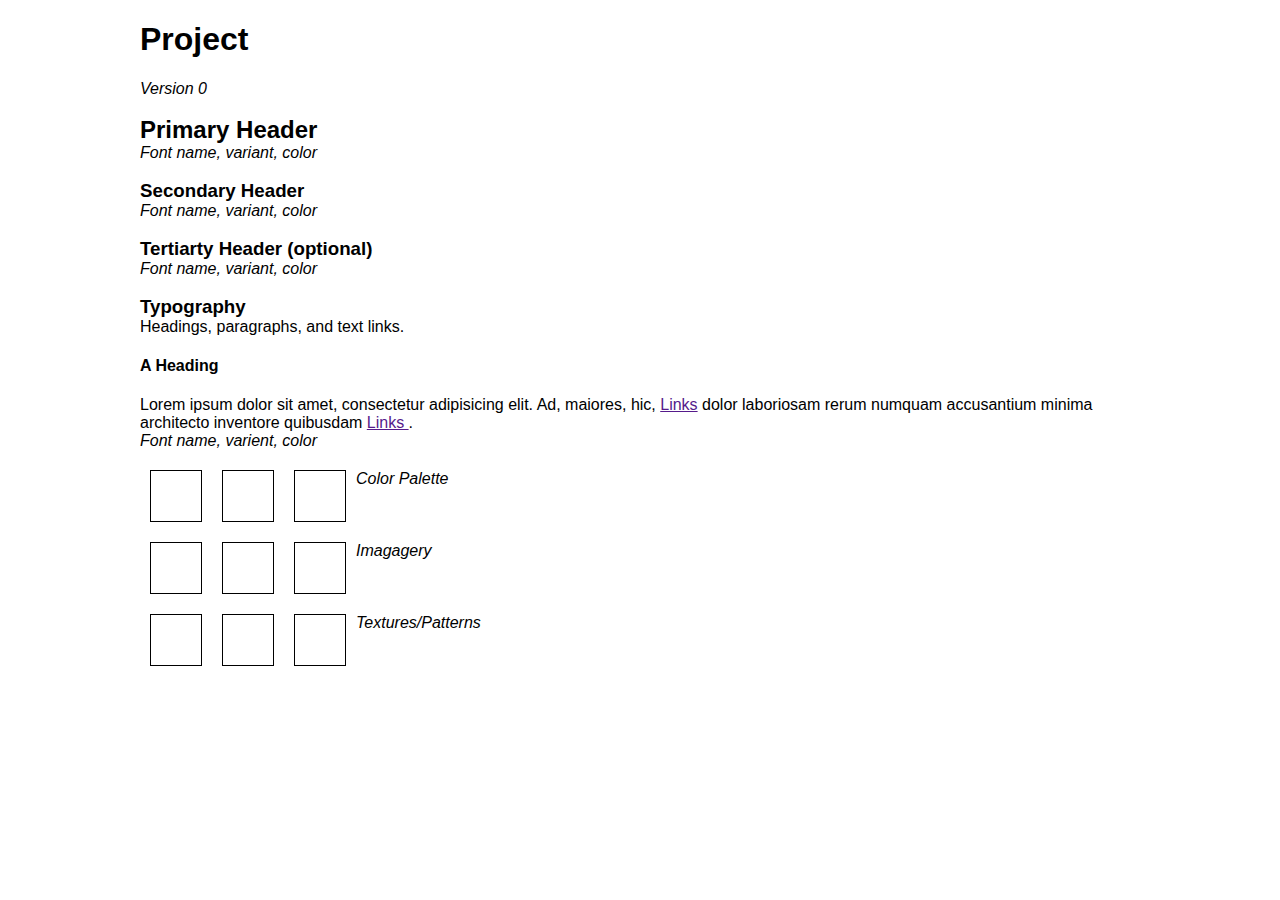
==== style-tile/style-tile-template-master/index.html @ 213d7eb0 "style-tile" ====
<!doctype html>
<html lang="en">
<head>
  <meta charset="UTF-8" />
  <title>Style Tile</title>
	
  <link rel="stylesheet" href="css/normalize.css">
  <link rel="stylesheet" href="css/grid.css">	

  <link href='http://fonts.googleapis.com/css?family=Raleway' rel='stylesheet' type='text/css'>
  			
  <link rel="stylesheet" href="css/styles.css">	
	
</head>
<body>
	
	<div class="container">
		

		<section>

			<h1>Project</h1>
			<em>Version 0</em>
			
			<br><br>

			<h2>Primary Header</h2>
			<em>Font name, variant, color</em>
			
			<br><br>

			<h3>Secondary Header</h3>
			<em>Font name, variant, color</em>
			
			<br><br>

			<h3>Tertiarty Header (optional)</h3>
			<em>Font name, variant, color</em>

			<br><br>
			
			<h3>Typography</h3>
			<p>Headings, paragraphs, and text links.</p>

			<h4>A Heading</h4>	
			<p>Lorem ipsum dolor sit amet, consectetur adipisicing elit. Ad, maiores, hic, <a href="">Links</a> dolor laboriosam rerum numquam accusantium minima architecto inventore quibusdam <a href="">Links </a>.</p>
			<em>Font name, varient, color</em>
			
		</section>
		
		<section>
			<div class="color-1"></div>
			<div class="color-2"></div>
			<div class="color-3"></div>
			<em>Color Palette</em>

			<div class="clear"></div>
		</section>

		<section>
			<div class="imagery-1"></div>
			<div class="imagery-2"></div>
			<div class="imagery-3"></div>
			<em>Imagagery</em>

			<div class="clear"></div>
		</section>

		
		<section>
			<div class="pattern-1"></div>
			<div class="pattern-2"></div>
			<div class="pattern-3"></div>
			<em>Textures/Patterns</em>

			<div class="clear"></div>
		</section>

		<!-- Clearfix -->
		<div class="clear"></div>

	</div>
	
  
</body>
</html>
---- style-tile/style-tile-template-master/css/grid.css ----
/*
 Width: 1000px
 # Columns : 12 
 Column width: 65px
 Gutter : 20px 

 */
.grid_1 { width: 65px; }
.grid_2 { width: 150px; }
.grid_3 { width: 235px; }
.grid_4 { width: 320px; }
.grid_5 { width: 405px; }
.grid_6 { width: 490px; }
.grid_7 { width: 575px; }
.grid_8 { width: 660px; }
.grid_9 { width: 745px; }
.grid_10 { width: 830px; }
.grid_11 { width: 915px; }
.grid_12 { width: 1000px; }

.grid_1,
.grid_2,
.grid_3,
.grid_4,
.grid_5,
.grid_6,
.grid_7,
.grid_8,
.grid_9,
.grid_10,
.grid_11,
.grid_12 {
	margin: 0 20px 10px 0;
	float: left;
	display: block;
}

.alpha{margin-left:0px;}
.omega{margin-right:0px;}

.container{
	width: 1000px; 
	margin: auto;
}



.clear{clear:both;display:block;overflow:hidden;visibility:hidden;width:0;height:0}.clearfix:after{clear:both;content:' ';display:block;font-size:0;line-height:0;visibility:hidden;width:0;height:0}* html .clearfix,*:first-child+html .clearfix{zoom:1}
---- style-tile/style-tile-template-master/css/styles.css ----
/* Set Your Own Margin & Padding */
h2, h3, p {
	margin: 0;
}

/* Layout for Style Tile*/
section {
	margin: 20px 0;
}

.color-1,
.color-2,
.color-3,
.pattern-1,
.pattern-2,
.pattern-3, 
.imagery-1,
.imagery-2,
.imagery-3 {
	border: 1px solid #000;
	float: left;
	margin: 0 10px;
	height: 50px;
	width: 50px;
}


/* Show Grid */
.showgrid {
	background: url("../img/grid-bg.png") repeat-y;
}
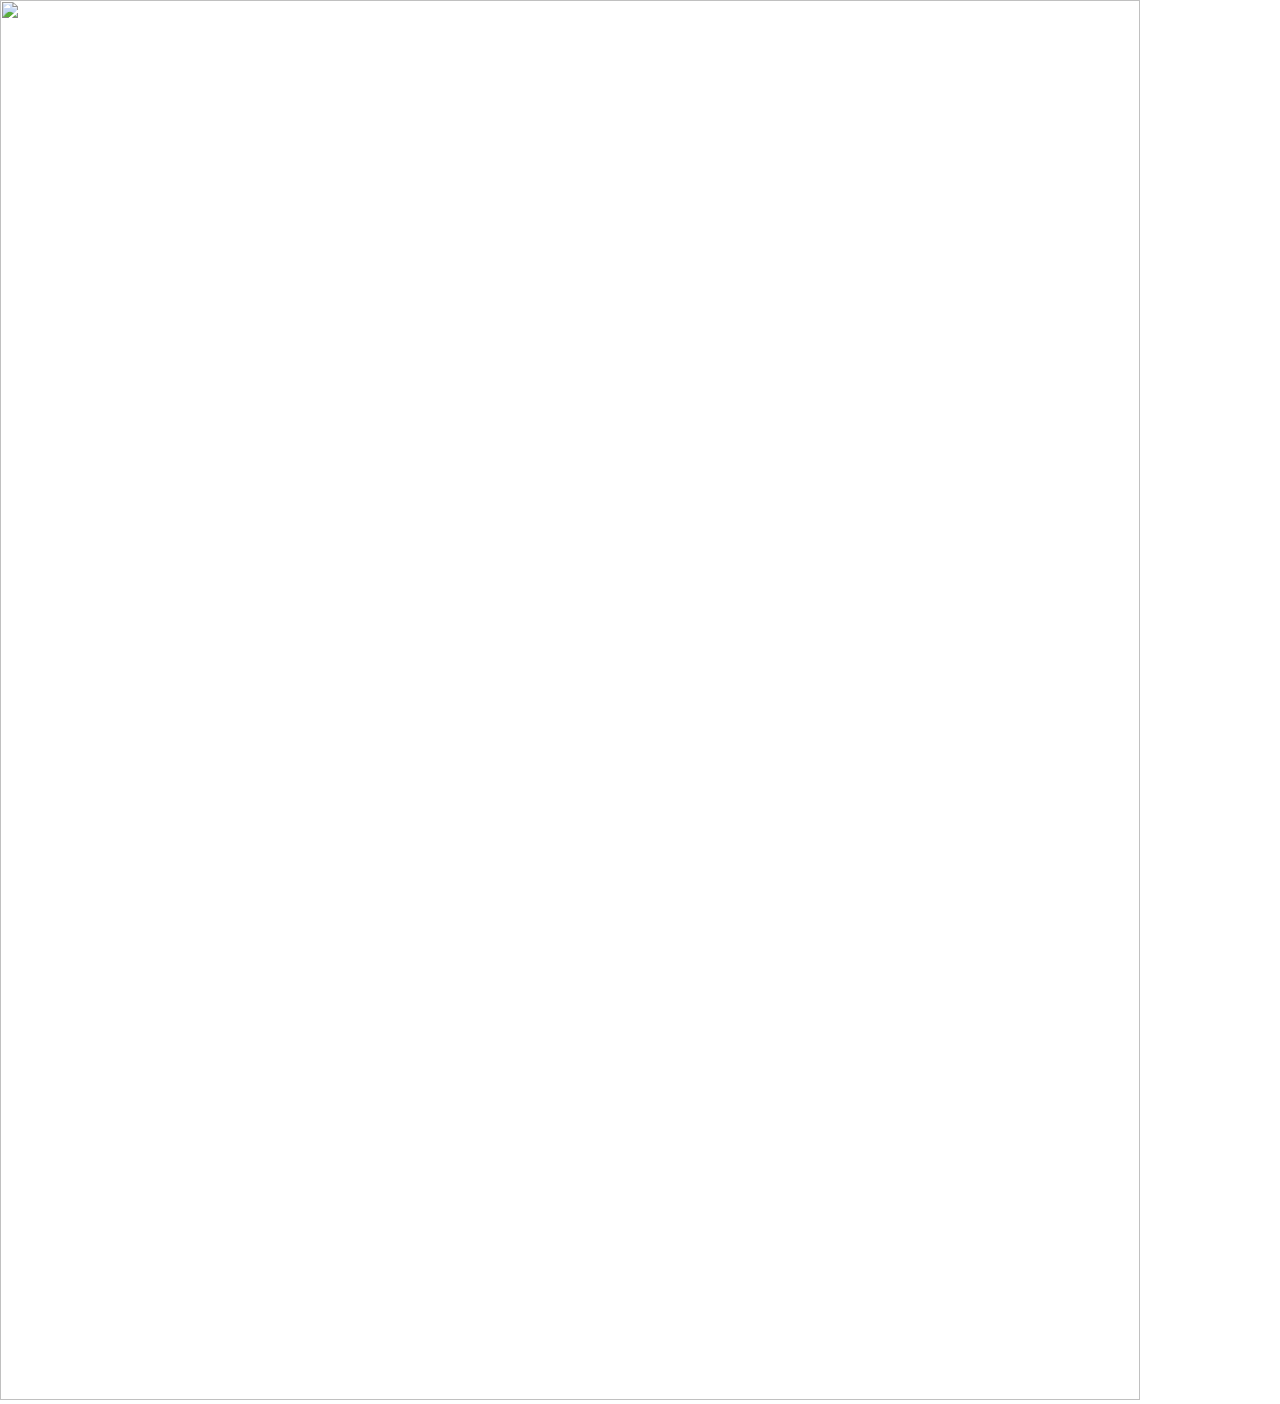
==== commit 3e9d9e25: "3rd" ====
--- a/style-tile/style-tile-template-master/index.html
+++ b/style-tile/style-tile-template-master/index.html
@@ -6,6 +6,9 @@
 	
   <link rel="stylesheet" href="css/normalize.css">
   <link rel="stylesheet" href="css/grid.css">	
+  <link href='http://fonts.googleapis.com/css?family=Droid+Sans' rel='stylesheet' type='text/css'> <!-- 2n-->
+  <link href='http://fonts.googleapis.com/css?family=Yanone+Kaffeesatz' rel='stylesheet' type='text/css'>
+  <link href='http://fonts.googleapis.com/css?family=Gloria+Hallelujah' rel='stylesheet' type='text/css'> <!-- sushi maur-->
 
   <link href='http://fonts.googleapis.com/css?family=Raleway' rel='stylesheet' type='text/css'>
   			
@@ -13,13 +16,15 @@
 	
 </head>
 <body>
-	
+
+	<img src="../style-tile/Style_tile.png">
+	<!-- sushi maur
 	<div class="container">
 		
 
 		<section>
 
-			<h1>Project</h1>
+			<h1>Sushi Maru</h1>
 			<em>Version 0</em>
 			
 			<br><br>
--- a/style-tile/style-tile-template-master/css/styles.css
+++ b/style-tile/style-tile-template-master/css/styles.css
@@ -7,6 +7,19 @@
 section {
 	margin: 20px 0;
 }
+
+h1{
+	font-family: 'Gloria Hallelujah', cursive;
+}
+h2 {
+	font-family: 'Droid Sans', sans-serif;
+}
+img{
+	height: 1400px;
+	width: 1140px;
+	
+}
+
 
 .color-1,
 .color-2,
